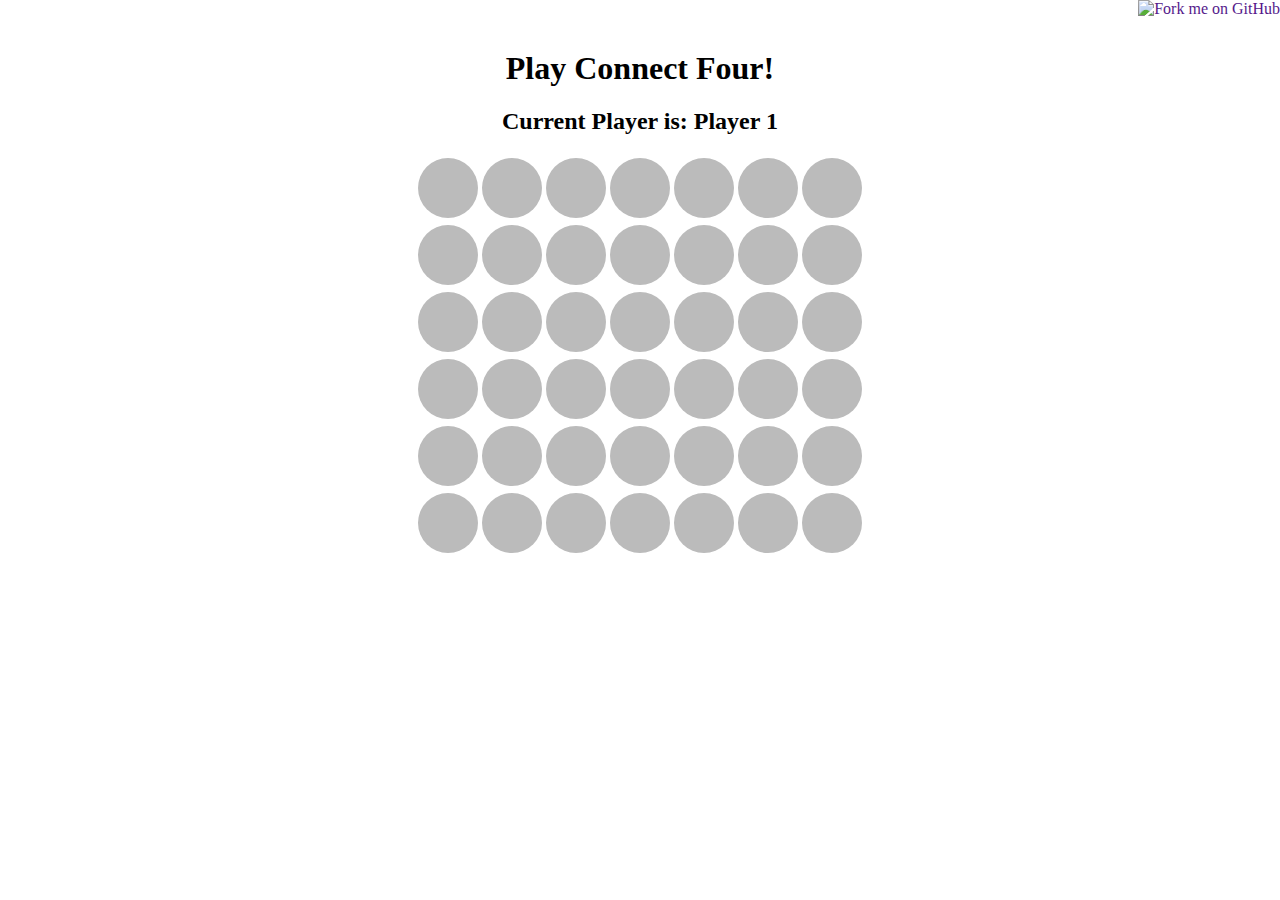
==== Connect Four/js/index.html @ 31c1b9dc "Updates" ====
<!DOCTYPE html>
<html lang="en">
<head>
  <meta charset="UTF-8">
  <title>Connect Four</title>
  <meta charset="utf-8">
  <meta http-equiv="X-UA-Compatible" content="IE=edge">
  <meta name="viewport" content="width=device-width, initial-scale=1">

  <link rel="stylesheet" type="text/css" href="main.css">
  <script src="jquery-2.1.1.min.js"></script>
  <script src="vars.js"></script>
  <script src="functions.js"></script>
  <script src="controller.js"></script>
</head>
<body>
  <section class="wrapper">
    <div class="info">
      <h1 class="title">Play Connect Four!</h1>
      <h2 class="message"><span class="prefix"></span><span id="player" class="player">&nbsp;</span></h2>
      <a href="#" class="play-again" style="display: none;">Play Again</a>
    </div>
    <table class="board">
      <tbody>
        <tr>
          <td><button type="button"></button></td>
          <td><button type="button"></button></td>
          <td><button type="button"></button></td>
          <td><button type="button"></button></td>
          <td><button type="button"></button></td>
          <td><button type="button"></button></td>
          <td><button type="button"></button></td>
        </tr>
        <tr>
          <td><button type="button"></button></td>
          <td><button type="button"></button></td>
          <td><button type="button"></button></td>
          <td><button type="button"></button></td>
          <td><button type="button"></button></td>
          <td><button type="button"></button></td>
          <td><button type="button"></button></td>
        </tr>
        <tr>
          <td><button type="button"></button></td>
          <td><button type="button"></button></td>
          <td><button type="button"></button></td>
          <td><button type="button"></button></td>
          <td><button type="button"></button></td>
          <td><button type="button"></button></td>
          <td><button type="button"></button></td>
        </tr>
        <tr>
          <td><button type="button"></button></td>
          <td><button type="button"></button></td>
          <td><button type="button"></button></td>
          <td><button type="button"></button></td>
          <td><button type="button"></button></td>
          <td><button type="button"></button></td>
          <td><button type="button"></button></td>
        </tr>
        <tr>
          <td><button type="button"></button></td>
          <td><button type="button"></button></td>
          <td><button type="button"></button></td>
          <td><button type="button"></button></td>
          <td><button type="button"></button></td>
          <td><button type="button"></button></td>
          <td><button type="button"></button></td>
        </tr>
        <tr>
          <td><button type="button"></button></td>
          <td><button type="button"></button></td>
          <td><button type="button"></button></td>
          <td><button type="button"></button></td>
          <td><button type="button"></button></td>
          <td><button type="button"></button></td>
          <td><button type="button"></button></td>
        </tr>
      </tbody>
    </table>
  </section>
  <a href=><img style="position: absolute; top: 0; right: 0; border: 0;" src="https://camo.githubusercontent.com/365986a132ccd6a44c23a9169022c0b5c890c387/68747470733a2f2f73332e616d617a6f6e6177732e636f6d2f6769746875622f726962626f6e732f666f726b6d655f72696768745f7265645f6161303030302e706e67" alt="Fork me on GitHub" data-canonical-src="https://s3.amazonaws.com/github/ribbons/forkme_right_red_aa0000.png"></a>
</body>
</html>
---- Connect Four/js/main.css ----
body {
    font-family: 'Palatino', 'Garamond', serif;
  }
  
  h1 {
    font-size: 2em;
  }
  
  .info {
    text-align: center;
  }
  
  .wrapper {
    margin: 50px auto 0;
    width: 450px;
  }
  
  .board button {
    width: 60px;
    height: 60px;
    border-radius: 50%;
    border: 0;
    background: #bbb;
  }
  
  button.red {
    background: #ad0505;
    background: linear-gradient(to bottom, #ff1616 0%,#ad0505 100%);
  }
  
  button.black {
    background: #000;
    background: linear-gradient(to bottom, #333 0%,#000000 100%);
  }
  
  .player {
    text-transform: capitalize;
  }
  
  .info .red {
    color: red;
  }
  
  .info .black {
    color: black;
  }
  
  .play-again {
    display: none;
  }
  .play-again {
    display: inline-block;
    margin-bottom: 2em;
    height: 40px;
    line-height: 40px;
    width: 50%;
    background: mediumseagreen;
    color: white;
    text-decoration: none;
    font-family: helvetica;
    opacity: 0.9;
  }
  .play-again:hover {
    opacity: 1;
  }
  
  @media (max-width: 460px) {
    .message {
      font-size: 1.3em;
    }
  
    .wrapper {
      margin: 20px auto 0;
      width: 240px;
    }
  
    .board button {
      width: 30px;
      height: 30px;
    }
  }
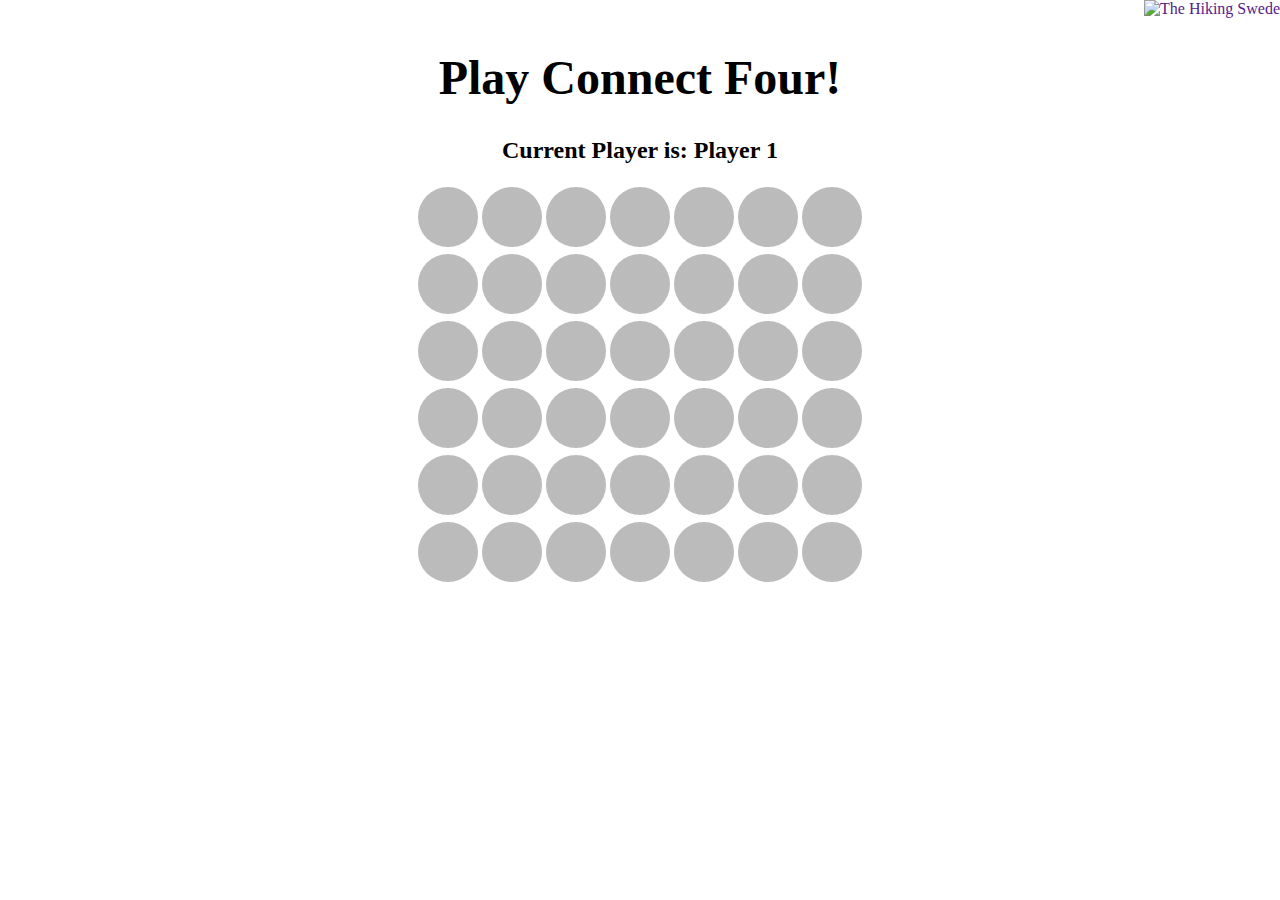
==== commit f84a32c8: "1 Change" ====
--- a/Connect Four/js/index.html
+++ b/Connect Four/js/index.html
@@ -79,6 +79,6 @@
       </tbody>
     </table>
   </section>
-  <a href=><img style="position: absolute; top: 0; right: 0; border: 0;" src="https://camo.githubusercontent.com/365986a132ccd6a44c23a9169022c0b5c890c387/68747470733a2f2f73332e616d617a6f6e6177732e636f6d2f6769746875622f726962626f6e732f666f726b6d655f72696768745f7265645f6161303030302e706e67" alt="Fork me on GitHub" data-canonical-src="https://s3.amazonaws.com/github/ribbons/forkme_right_red_aa0000.png"></a>
+  <a href=><img style="position: absolute; top: 0; right: 0; border: 0;" src="https://camo.githubusercontent.com/365986a132ccd6a44c23a9169022c0b5c890c387/68747470733a2f2f73332e616d617a6f6e6177732e636f6d2f6769746875622f726962626f6e732f666f726b6d655f72696768745f7265645f6161303030302e706e67" alt="The Hiking Swede" data-canonical-src="https://s3.amazonaws.com/github/ribbons/forkme_right_red_aa0000.png"></a>
 </body>
 </html>--- a/Connect Four/js/main.css
+++ b/Connect Four/js/main.css
@@ -3,7 +3,7 @@
   }
   
   h1 {
-    font-size: 2em;
+    font-size: 3em;
   }
   
   .info {
@@ -24,7 +24,7 @@
   }
   
   button.red {
-    background: #ad0505;
+    background: #2be606;
     background: linear-gradient(to bottom, #ff1616 0%,#ad0505 100%);
   }
   
